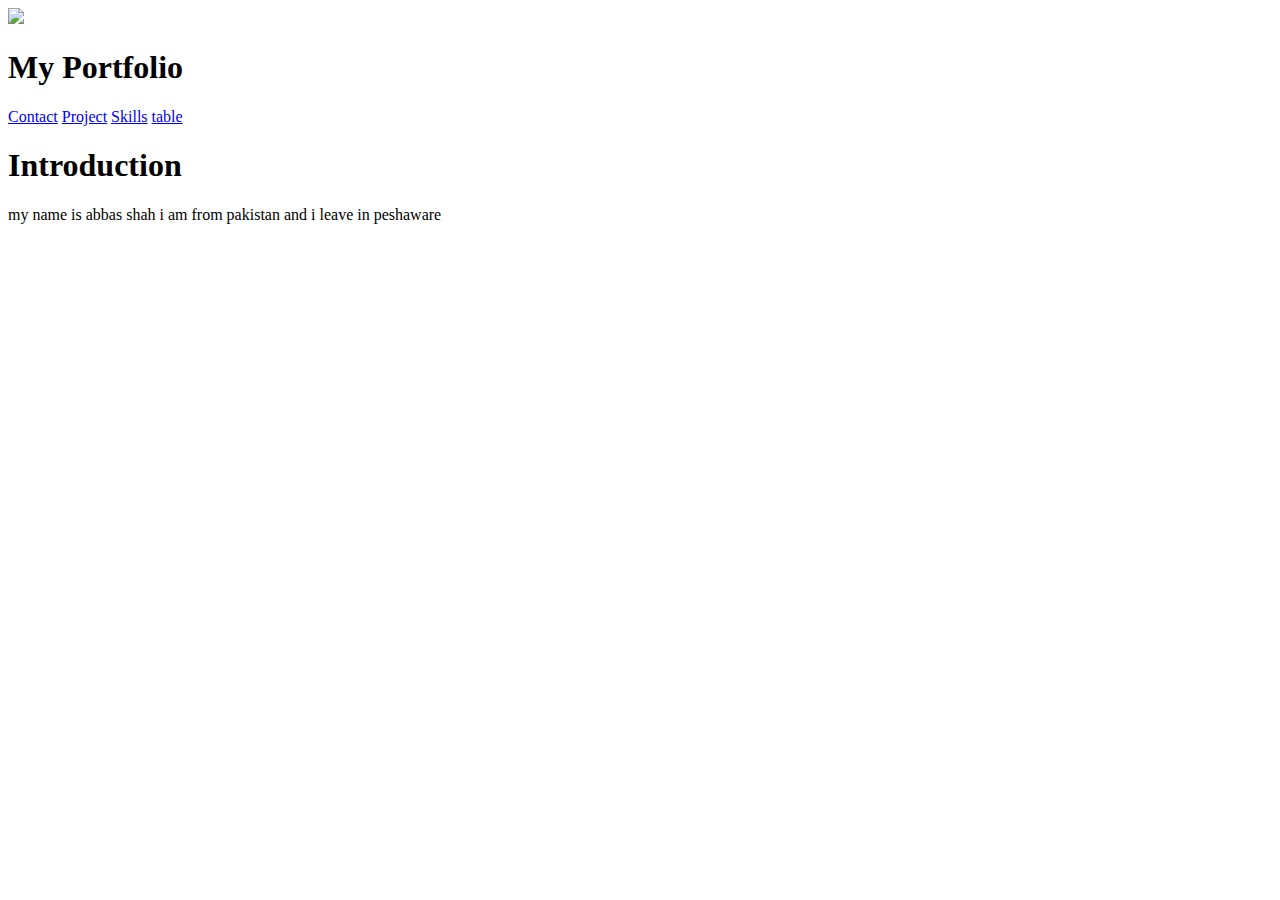
==== index1.html @ c425702c "Add files via upload" ====
<!DOCTYPE html>
<html lang="en">
<head>
    <meta charset="UTF-8">
    <meta name="viewport" content="width=device-width, initial-scale=1.0">
    <title>my first webside</title>
</head>
<body>
    <img src="img2.jpg">
    <h1>My Portfolio</h1>
  <a href="./contact.html">Contact</a>
  <a href="./project.html">Project</a>
  <a href="./skills.html">Skills</a>
  <a href="./table.html">table</a>
  <h1>Introduction</h1>
  <p>my name is abbas shah i am  from pakistan and i leave in peshaware</p>

</body>
</html>
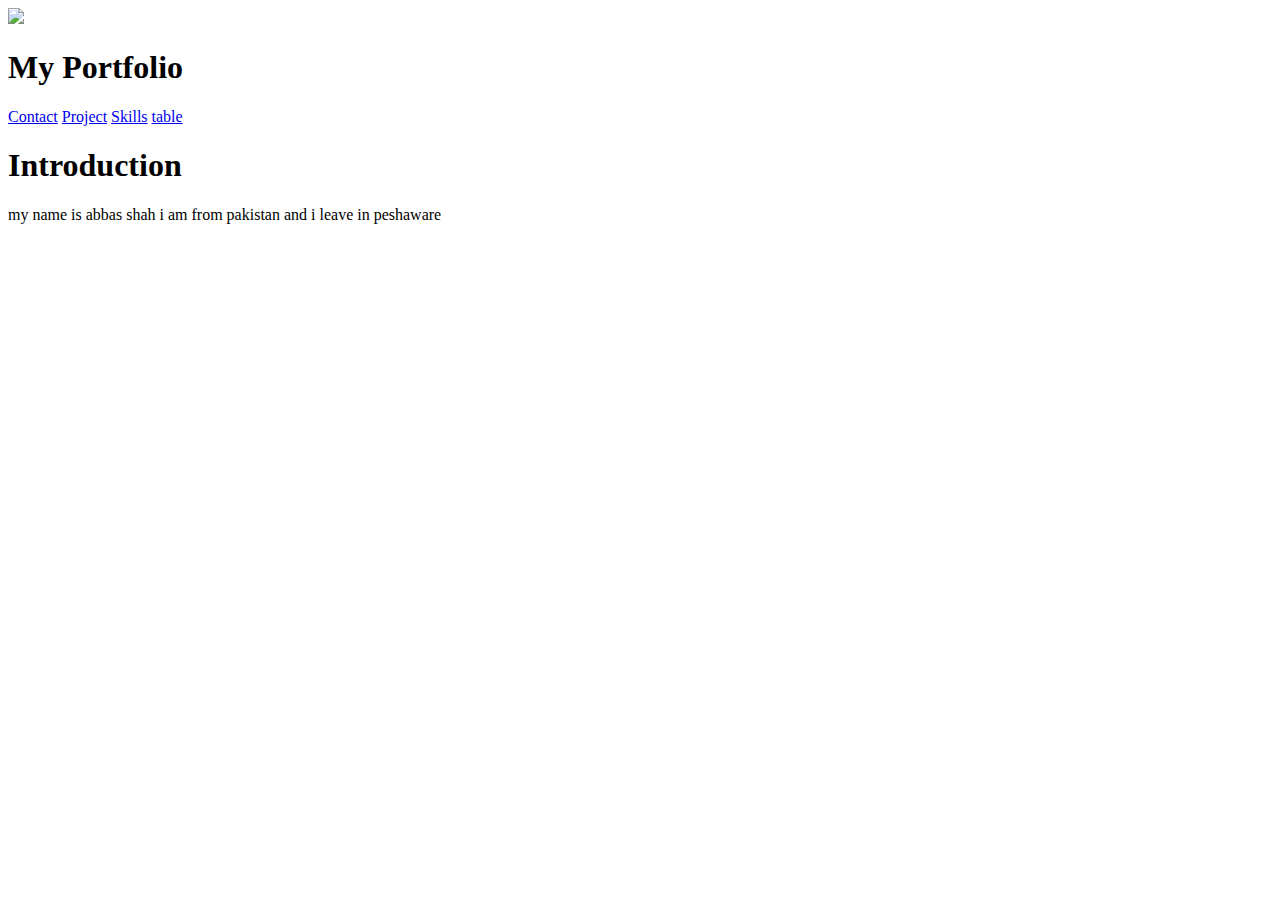
==== commit cd1e5680: "Update index1.html" ====
--- a/index1.html
+++ b/index1.html
@@ -16,4 +16,4 @@
   <p>my name is abbas shah i am  from pakistan and i leave in peshaware</p>
 
 </body>
-</html>+</html>
